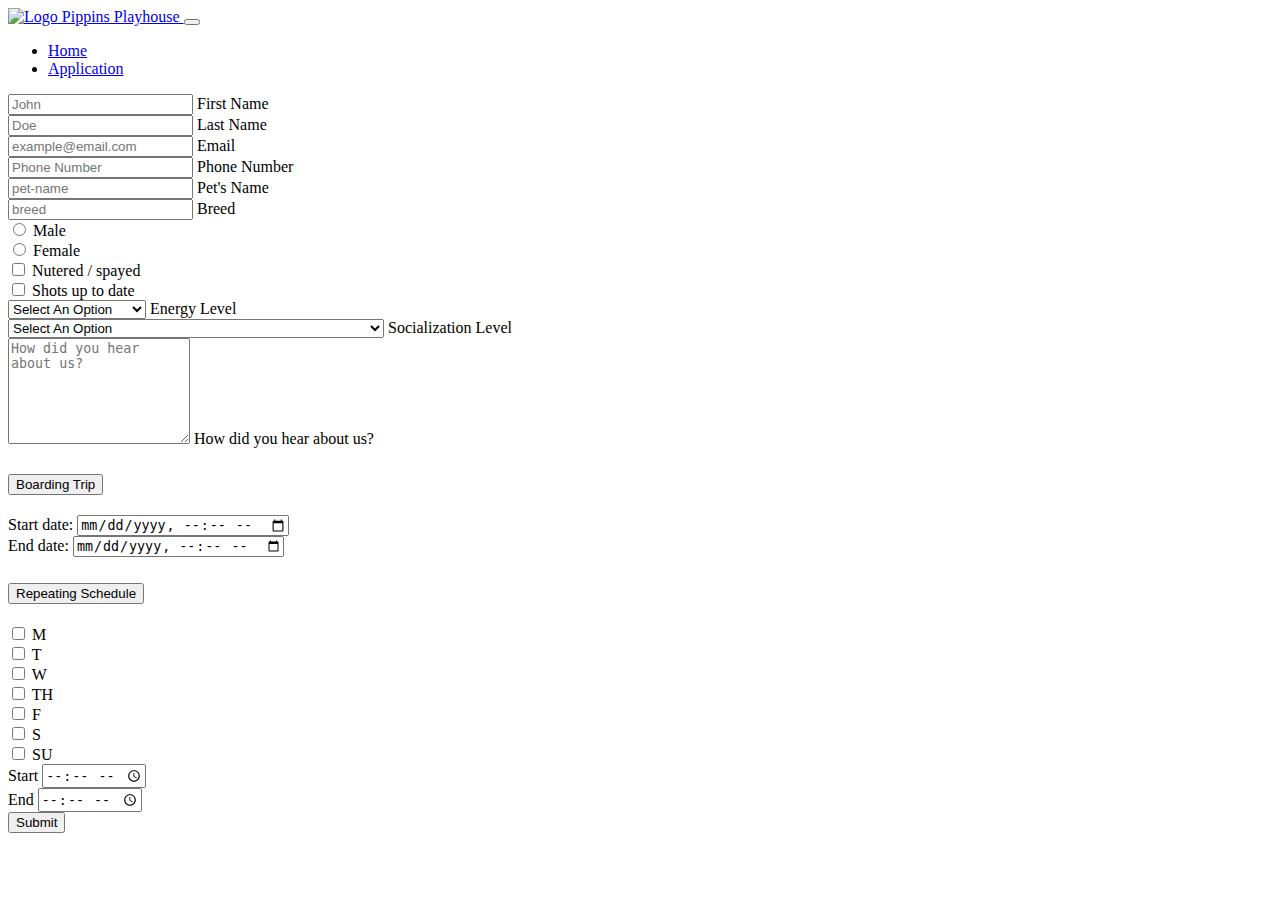
==== adoptionApplication.html @ b6dec033 "YMAIL Update adoptionApplication.html" ====
<!DOCTYPE html>
<html lang="en">
  <head>
    <meta charset="UTF-8">
    <meta http-equiv="X-UA-Compatible" content="IE=edge">
    <meta name="viewport" content="width=device-width, initial-scale=1.0">
    <title>Daycare application</title>
    <link rel="stylesheet" href="styles.css">
    <link href="https://cdn.jsdelivr.net/npm/bootstrap@5.3.1/dist/css/bootstrap.min.css" rel="stylesheet" integrity="sha384-4bw+/aepP/YC94hEpVNVgiZdgIC5+VKNBQNGCHeKRQN+PtmoHDEXuppvnDJzQIu9" crossorigin="anonymous">
  </head>
    <body>
      <script src="https://cdn.jsdelivr.net/npm/bootstrap@5.3.1/dist/js/bootstrap.bundle.min.js" integrity="sha384-HwwvtgBNo3bZJJLYd8oVXjrBZt8cqVSpeBNS5n7C8IVInixGAoxmnlMuBnhbgrkm" crossorigin="anonymous"></script>
      <nav class="navbar navbar-expand-lg bg-body-tertiary">
        <div class="container-fluid">
            <a class="navbar-brand" href="#">
                <img src="https://www.nicepng.com/png/full/202-2025281_dog-silhouette-transparent-background.png" alt="Logo" width="30" height="24" class="d-inline-block align-text-top">
                Pippins Playhouse
              </a>              
            <button class="navbar-toggler" type="button" data-bs-toggle="collapse" data-bs-target="#navbarSupportedContent" aria-controls="navbarSupportedContent" aria-expanded="false" aria-label="Toggle navigation">
                <span class="navbar-toggler-icon"></span>
            </button>
            <div class="collapse navbar-collapse" id="navbarSupportedContent">
                <ul class="navbar-nav me-auto mb-2 mb-lg-0">
                    <li class="nav-item">
                      <a class="nav-link active " aria-current="page" href="index.html">Home</a>
                    </li>
                    <li class="nav-item">
                        <a class="nav-link active" aria-current="page" href="adoptionApplication.html">Application</a>
                    </li>
                </ul>
            </div>
        </div>
    </nav>
        <div class="container mt-5">
        <form class="row g-3" action="https://formsubmit.co/jess1276@ymail.com" method="POST">
              <div class="form-floating col-md-6">
                <input type="text" class="form-control" id="name" name="First Name" required placeholder="John">
                <label for="name" class="form-label ms-1" >First Name</label>
              </div>
              <div class="form-floating col-md-6">
                <input type="text" class="form-control" id="name-last" name="Last Name" required placeholder="Doe">
                <label for="name-last" class="form-label ms-1" >Last Name</label>
              </div>
              <div class="form-floating col-md-8">
                <input type="email" class="form-control" id="email" name="Email" placeholder="example@email.com">
                <label for="email" class="form-label ms-1">Email</label>
              </div>
              <div class="form-floating col-md-4">
                <input type="tel" class="form-control" id="phone" name="Phone" placeholder="Phone Number" required>
                <label for="phone" class="form-label ms-1">Phone Number</label>
              </div>
            <div class="form-floating col-md-12">
                <input type="text" class="form-control" id="petname" name="Pet's Name" placeholder="pet-name" required>
                <label for="petname" class="form-label ms-1">Pet's Name</label>
            </div>
            <div class="form-floating col-md-12">
                <input type="text" class="form-control" id="breed" name="Breed" placeholder="breed">
                <label for="breed" class="form-label ms-1">Breed</label>           
            </div>                
            
            <div class="col-md-12">
                <div class="form-check-inline">
                    <input class="form-check-input" type="radio" name="Gender" id="male" value="Male" required>
                    <label class="form-check-label" for="male">
                    Male
                    </label>
                </div>
                <div class="form-check-inline">
                    <input class="form-check-input" type="radio" name="Gender" id="female" value="Female">
                    <label class="form-check-label" for="female">
                    Female
                    </label>
                </div>
            </div>
            <div class="col-md-12">
              <div class="form-check">
                <input class="form-check-input" type='hidden' value='no' name='Nutered or Spayed'>
                <input class="form-check-input" type="checkbox" value="yes" id="flexCheckDefault" name="Nutered or spayed">
                <label class="form-check-label" for="flexCheckDefault">
                  Nutered / spayed
                </label>
              </div>
              <div class="form-check">
                <input class="form-check-input" type='hidden' value='no' name='Shots up to date'>
                <input class="form-check-input" type="checkbox" value="yes" id="shots" name="Shots up to date">
                <label class="form-check-label" for="flexCheckChecked">
                  Shots up to date
                </label>
              </div>
            </div>
            <div class="form-floating col-md-12">
                <select class="form-select" name="Energy Level" id="energy-level">
                <option selected>Select An Option</option>
                <option value="couch-potato">Couch Potato</option>
                <option value="mild">Mild Exerciser</option>
                <option value="moderate">Moderate Exerciser</option>
                <option value="athlete">Athlete</option>
              </select>
              <label for="energy-level" class="form-label ms-1">Energy Level</label>
            </div>
            <div class="form-floating col-md-12">
              <select class="form-select" name="Socialization Level">
                <option selected>Select An Option</option>
                <option value="None-no interaction with other dogs">None-no interaction with other dogs</option>
                <option value="Minimal-on leash/at home encounters only">Minimal-on leash/at home encounters only</option>
                <option value="Moderate-off leash play/supervised play">Moderate-off leash play/supervised play</option>
                <option value="Extensive-off leash dog parks, dog daycares, public settings">Extensive-off leash dog parks, dog daycares, public settings</option>
              </select>
              <label for="socialization-level" class="form-label ms-1">Socialization Level</label>
            </div>

            <div class="col-md-12 form-floating">
              
              <textarea class="form-control" style="height: 100px" id="how-did-you-find-us" name="How did you hear about us?" placeholder="How did you hear about us?"></textarea>
              <label for="how-did-you-find-us" class="form-label ms-1">How did you hear about us?</label>            
            </div>

            <div class="accordion col-md-6" id="boardingTrip">
              <div class="accordion-item">
                <h2 class="accordion-header">
                  <button class="accordion-button" type="button" data-bs-toggle="collapse" data-bs-target="#collapseOne">
                    Boarding Trip
                  </button>
                </h2>
                <div id="collapseOne" class="accordion-collapse collapse" data-bs-parent="#boardingTrip">
                  <div class="accordion-body">
                    <div class="mb-3">
                      <label for="trip-start" class="form-label">Start date:</label>
                      <input class="form-control" type="datetime-local" id="trip-start" name="Start date"/>
                    </div>
                    <div class="mb-3">
                      <label for="trip-end" class="form-label">End date:</label>
                      <input class="form-control" type="datetime-local" id="trip-end" name="End date"/>
                    </div>
                  </div>
                </div>
              </div>
              </div>
              <div class="accordion col-md-6" id="repeatingSchedule">
              <div class="accordion-item">
                <h2 class="accordion-header">
                  <button class="accordion-button collapsed" type="button" data-bs-toggle="collapse" data-bs-target="#collapseTwo">
                    Repeating Schedule
                  </button>
                </h2>
                <div id="collapseTwo" class="accordion-collapse collapse" data-bs-parent="#repeatingSchedule">
                  <div class="accordion-body">
                    <div class="form-check form-check-inline">
                      <input class="form-check-input" type="checkbox" id="mon" value="mon" name="monday">
                      <label class="form-check-label" for="mon">M</label>
                    </div>
                    <div class="form-check form-check-inline">
                      <input class="form-check-input" type="checkbox" id="tues" value="tues" name="tuesday">
                      <label class="form-check-label" for="tues">T</label>
                    </div>
                    <div class="form-check form-check-inline">
                      <input class="form-check-input" type="checkbox" id="wed" value="wed" name="wednesday">
                      <label class="form-check-label" for="wed">W</label>
                    </div>
                    <div class="form-check form-check-inline">
                      <input class="form-check-input" type="checkbox" id="thurs" value="thurs" name="thursday">
                      <label class="form-check-label" for="thurs">TH</label>
                    </div>
                    <div class="form-check form-check-inline">
                      <input class="form-check-input" type="checkbox" id="fri" value="fri" name="friday">
                      <label class="form-check-label" for="fri">F</label>
                    </div>
                    <div class="form-check form-check-inline">
                      <input class="form-check-input" type="checkbox" id="sat" value="sat" name="saturday">
                      <label class="form-check-label" for="sat">S</label>
                    </div>
                    <div class="form-check form-check-inline">
                      <input class="form-check-input" type="checkbox" id="sun" value="sun" name="sunday">
                      <label class="form-check-label" for="sun">SU</label>
                    </div>
                  
                  <div class="mb-3">
                      <label for="start" class="form-label">Start</label>
                      <input class="form-control" type="time" id="start-weekly" name="start-weekly"/>
                  </div>
                  <div class="mb-3">
                      <label for="end" class="form-label">End</label>
                      <input class="form-control" type="time" id="end-weekly" name="end-weekly"/>
                  </div>
                </div>
                </div>
                </div>
                </div>
              
              <input class="btn btn-primary" type="submit" value="Submit">
            </div>
          </div>
        </form>
      </div>
    </body>
</html>
---- styles.css ----
.carousel-item img {
  width: 100%;
  }
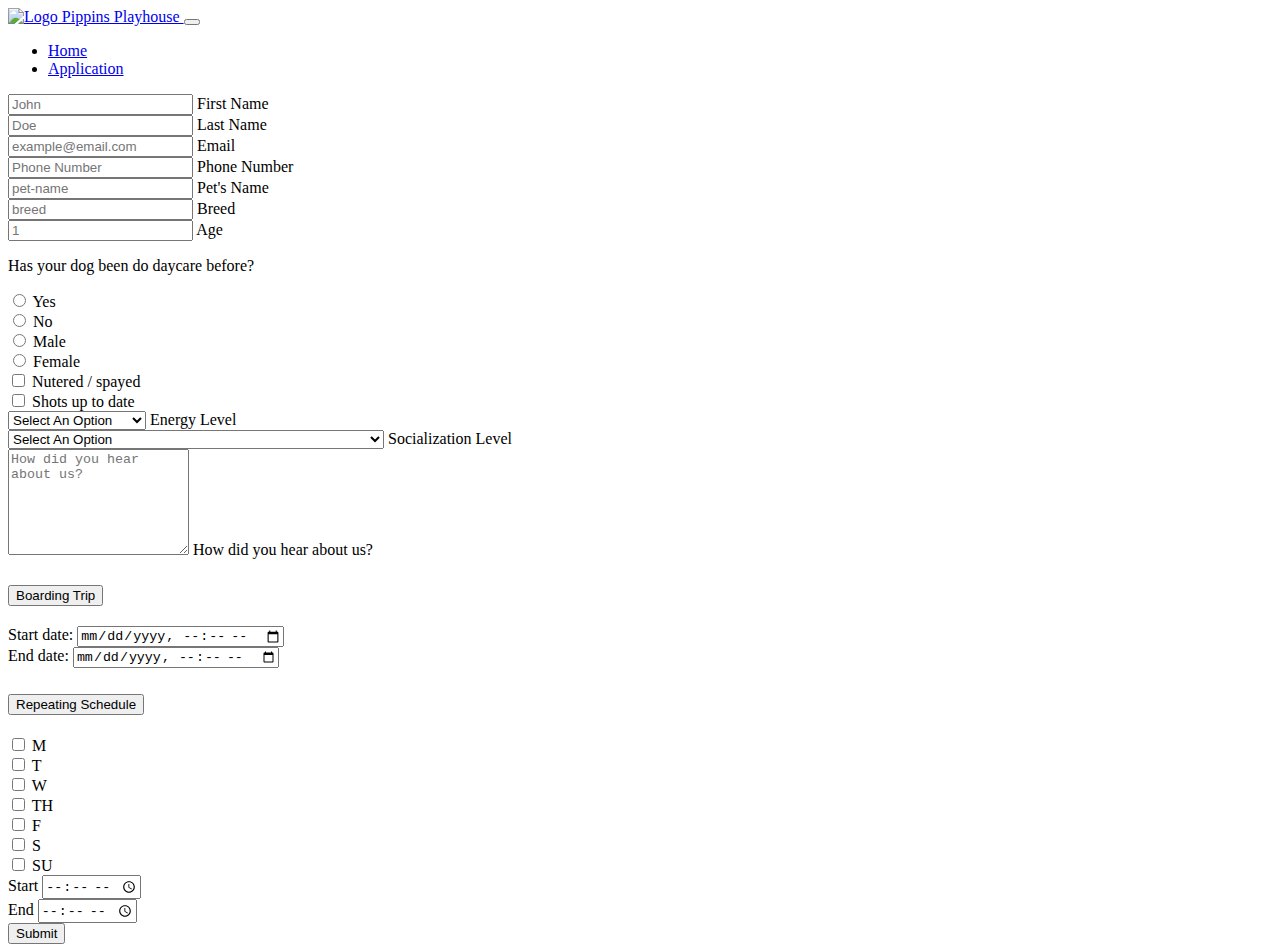
==== commit 9612676e: "age and daycare history q.html" ====
--- a/adoptionApplication.html
+++ b/adoptionApplication.html
@@ -32,7 +32,8 @@
         </div>
     </nav>
         <div class="container mt-5">
-        <form class="row g-3" action="https://formsubmit.co/jess1276@ymail.com" method="POST">
+        <form class="row g-3" action="https://formsubmit.co/4057930d9d919d295cf958d3224b278c" method="POST">
+          <input type="hidden" name="_next" value="https://chasecarver.github.io/dogdaycareform/index.html">
               <div class="form-floating col-md-6">
                 <input type="text" class="form-control" id="name" name="First Name" required placeholder="John">
                 <label for="name" class="form-label ms-1" >First Name</label>
@@ -53,11 +54,29 @@
                 <input type="text" class="form-control" id="petname" name="Pet's Name" placeholder="pet-name" required>
                 <label for="petname" class="form-label ms-1">Pet's Name</label>
             </div>
-            <div class="form-floating col-md-12">
+            <div class="form-floating col-md-11">
                 <input type="text" class="form-control" id="breed" name="Breed" placeholder="breed">
                 <label for="breed" class="form-label ms-1">Breed</label>           
             </div>                
-            
+          <div class="form-floating col-md-1">
+                <input type="number" class="form-control" id="age" name="Age" required placeholder="1">
+                <label for="Age" class="form-label ms-1" >Age</label>
+              </div>
+            <div class="col-md-12"> 
+            <p class="d-inline">Has your dog been do daycare before?</p>
+                <div class="form-check-inline">
+                    <input class="form-check-input" type="radio" name="daycare" id="yes" value="Yes" required>
+                    <label class="form-check-label" for="yes">
+                    Yes
+                    </label>
+                </div>
+                <div class="form-check-inline">
+                    <input class="form-check-input" type="radio" name="daycare" id="no" value="No">
+                    <label class="form-check-label" for="no">
+                    No
+                    </label>
+                </div>
+            </div>
             <div class="col-md-12">
                 <div class="form-check-inline">
                     <input class="form-check-input" type="radio" name="Gender" id="male" value="Male" required>
@@ -72,6 +91,7 @@
                     </label>
                 </div>
             </div>
+         
             <div class="col-md-12">
               <div class="form-check">
                 <input class="form-check-input" type='hidden' value='no' name='Nutered or Spayed'>
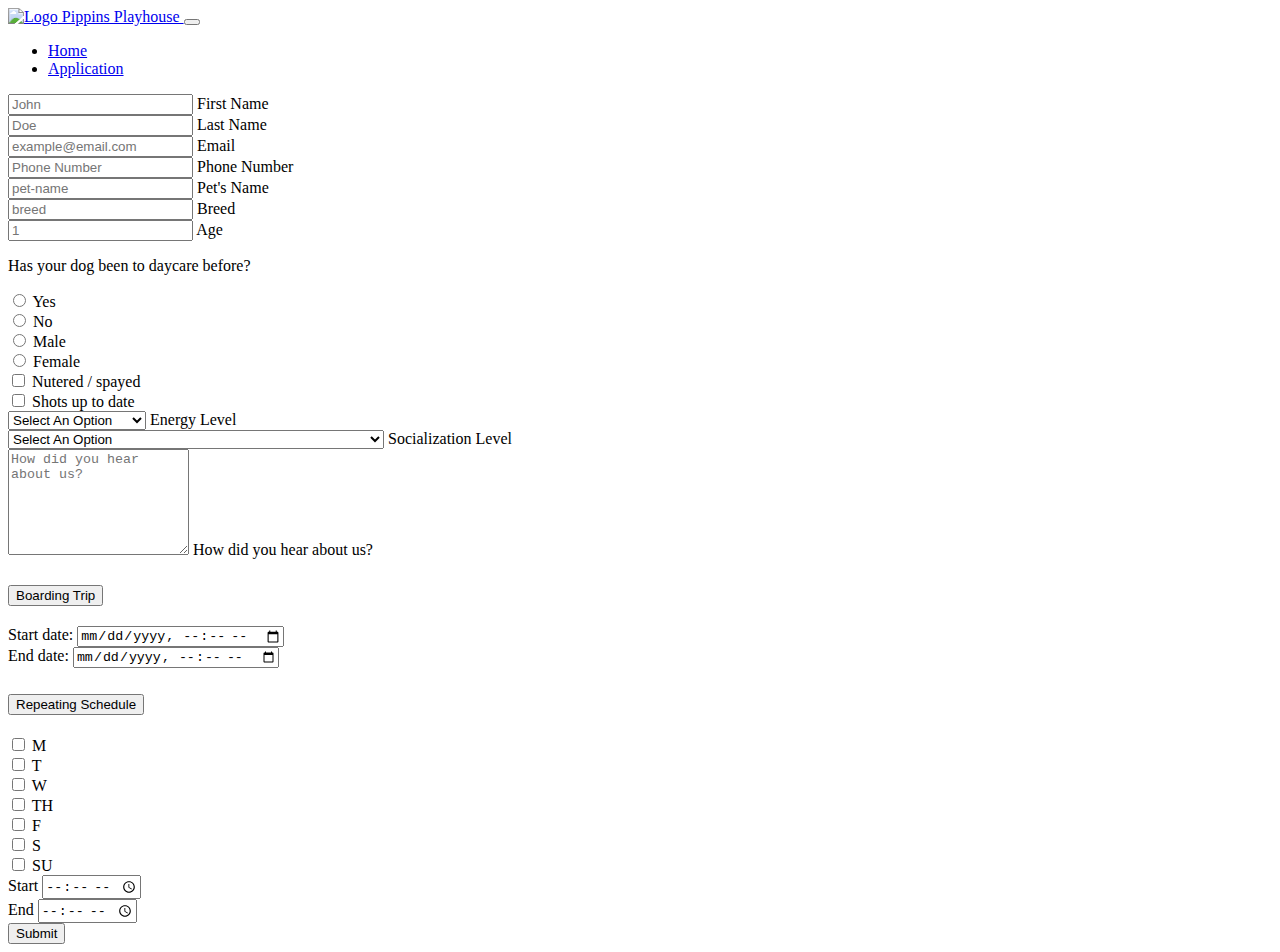
==== commit 6ce723f6: "typo.html" ====
--- a/adoptionApplication.html
+++ b/adoptionApplication.html
@@ -63,7 +63,7 @@
                 <label for="Age" class="form-label ms-1" >Age</label>
               </div>
             <div class="col-md-12"> 
-            <p class="d-inline">Has your dog been do daycare before?</p>
+            <p class="d-inline">Has your dog been to daycare before?</p>
                 <div class="form-check-inline">
                     <input class="form-check-input" type="radio" name="daycare" id="yes" value="Yes" required>
                     <label class="form-check-label" for="yes">
